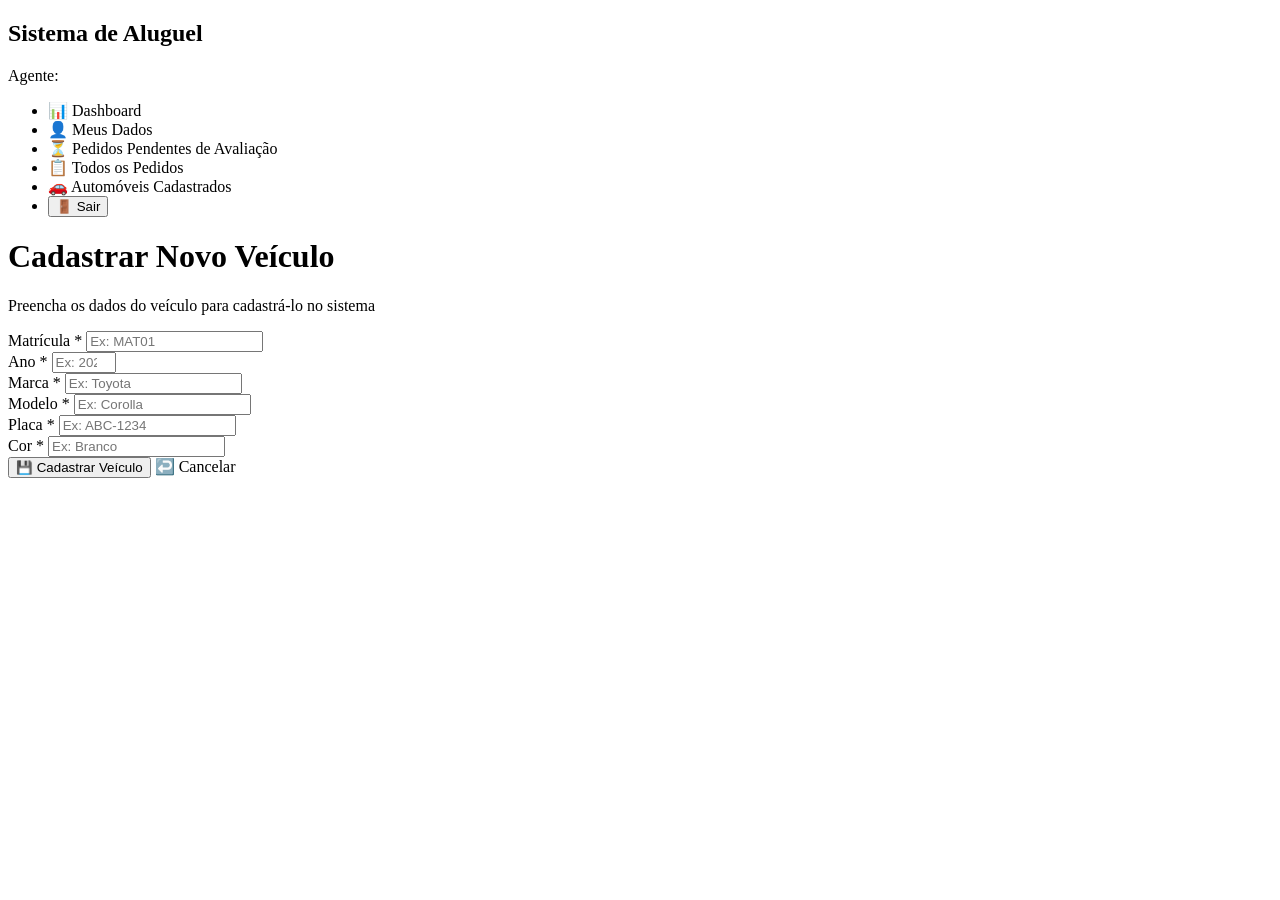
==== rental-system/src/main/resources/templates/automovel-form.html @ 76cc5885 "front cliente/agente" ====
<!DOCTYPE html>
<html
  xmlns:th="http://www.thymeleaf.org"
  xmlns:sec="http://www.thymeleaf.org/extras/spring-security"
>
  <head>
    <title>Cadastrar Veículo - Sistema de Aluguel de Carros</title>
    <meta charset="UTF-8">
    <meta name="viewport" content="width=device-width, initial-scale=1.0">
    <link rel="stylesheet" th:href="@{/css/style.css}">
  </head>
  <body>
    <div class="dashboard-container">
      <!-- Menu Lateral -->
      <nav class="sidebar">
        <div class="sidebar-header">
          <h2>Sistema de Aluguel</h2>
          <p>Agente: <span sec:authentication="name"></span></p>
        </div>
        
        <ul class="sidebar-menu">
          <li class="menu-item">
            <a th:href="@{/agente/dashboard}" class="menu-link">
              <span class="menu-icon">📊</span>
              Dashboard
            </a>
          </li>
          <li class="menu-item">
            <a th:href="@{/agente/dados}" class="menu-link">
              <span class="menu-icon">👤</span>
              Meus Dados
            </a>
          </li>
          <li class="menu-item">
            <a th:href="@{/pedidos/pending}" class="menu-link">
              <span class="menu-icon">⏳</span>
              Pedidos Pendentes de Avaliação
            </a>
          </li>
          <li class="menu-item">
            <a th:href="@{/agente/todos-pedidos}" class="menu-link">
              <span class="menu-icon">📋</span>
              Todos os Pedidos
            </a>
          </li>
          <li class="menu-item active">
            <a th:href="@{/agente/automoveis}" class="menu-link">
              <span class="menu-icon">🚗</span>
              Automóveis Cadastrados
            </a>
          </li>
          <li class="menu-item logout">
            <form th:action="@{/logout}" method="post" class="logout-form">
              <button type="submit" class="menu-link logout-btn">
                <span class="menu-icon">🚪</span>
                Sair
              </button>
            </form>
          </li>
        </ul>
      </nav>

      <!-- Conteúdo Principal -->
      <main class="main-content">
        <div class="content-header">
          <h1>Cadastrar Novo Veículo</h1>
          <p>Preencha os dados do veículo para cadastrá-lo no sistema</p>
        </div>

        <div class="card">
          <div th:if="${successMessage}" class="alert alert-success" th:text="${successMessage}"></div>
          <div th:if="${errorMessage}" class="alert alert-error" th:text="${errorMessage}"></div>
          
          <form th:action="@{/automoveis/novo}" method="post" th:object="${automovel}">
            <div class="form-row">
              <div class="form-group">
                <label for="matricula">Matrícula *</label>
                <input 
                  type="text" 
                  id="matricula" 
                  th:field="*{matricula}" 
                  class="form-control" 
                  placeholder="Ex: MAT01"
                  required
                />
              </div>
              
              <div class="form-group">
                <label for="ano">Ano *</label>
                <input 
                  type="number" 
                  id="ano" 
                  th:field="*{ano}" 
                  class="form-control" 
                  placeholder="Ex: 2023"
                  min="1900"
                  max="2030"
                  required
                />
              </div>
            </div>

            <div class="form-row">
              <div class="form-group">
                <label for="marca">Marca *</label>
                <input 
                  type="text" 
                  id="marca" 
                  th:field="*{marca}" 
                  class="form-control" 
                  placeholder="Ex: Toyota"
                  required
                />
              </div>
              
              <div class="form-group">
                <label for="modelo">Modelo *</label>
                <input 
                  type="text" 
                  id="modelo" 
                  th:field="*{modelo}" 
                  class="form-control" 
                  placeholder="Ex: Corolla"
                  required
                />
              </div>
            </div>

            <div class="form-row">
              <div class="form-group">
                <label for="placa">Placa *</label>
                <input 
                  type="text" 
                  id="placa" 
                  th:field="*{placa}" 
                  class="form-control" 
                  placeholder="Ex: ABC-1234"
                  pattern="[A-Z]{3}-[0-9]{4}"
                  title="Formato: ABC-1234"
                  required
                />
              </div>
              
              <div class="form-group">
                <label for="cor">Cor *</label>
                <input 
                  type="text" 
                  id="cor" 
                  th:field="*{cor}" 
                  class="form-control" 
                  placeholder="Ex: Branco"
                  required
                />
              </div>
            </div>
            
            <div class="form-actions">
              <button type="submit" class="btn btn-success">
                <span class="btn-icon">💾</span>
                Cadastrar Veículo
              </button>
              <a th:href="@{/agente/automoveis}" class="btn btn-secondary">
                <span class="btn-icon">↩️</span>
                Cancelar
              </a>
            </div>
          </form>
        </div>
      </main>
    </div>
  </body>
</html>
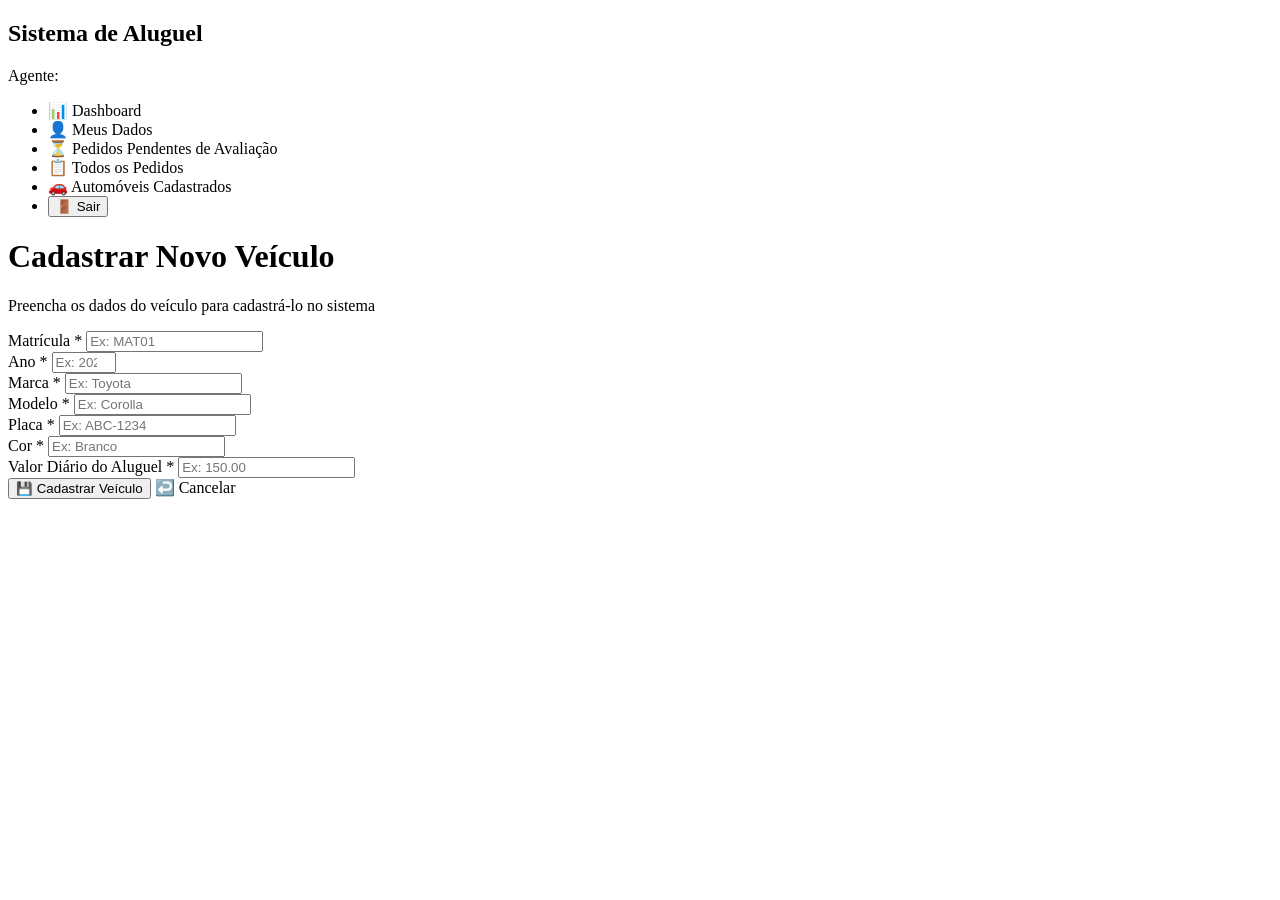
==== commit 30cc1592: "alteracoes" ====
--- a/rental-system/src/main/resources/templates/automovel-form.html
+++ b/rental-system/src/main/resources/templates/automovel-form.html
@@ -5,9 +5,9 @@
 >
   <head>
     <title>Cadastrar Veículo - Sistema de Aluguel de Carros</title>
-    <meta charset="UTF-8">
-    <meta name="viewport" content="width=device-width, initial-scale=1.0">
-    <link rel="stylesheet" th:href="@{/css/style.css}">
+    <meta charset="UTF-8" />
+    <meta name="viewport" content="width=device-width, initial-scale=1.0" />
+    <link rel="stylesheet" th:href="@{/css/style.css}" />
   </head>
   <body>
     <div class="dashboard-container">
@@ -17,7 +17,7 @@
           <h2>Sistema de Aluguel</h2>
           <p>Agente: <span sec:authentication="name"></span></p>
         </div>
-        
+
         <ul class="sidebar-menu">
           <li class="menu-item">
             <a th:href="@{/agente/dashboard}" class="menu-link">
@@ -68,30 +68,42 @@
         </div>
 
         <div class="card">
-          <div th:if="${successMessage}" class="alert alert-success" th:text="${successMessage}"></div>
-          <div th:if="${errorMessage}" class="alert alert-error" th:text="${errorMessage}"></div>
-          
-          <form th:action="@{/automoveis/novo}" method="post" th:object="${automovel}">
+          <div
+            th:if="${successMessage}"
+            class="alert alert-success"
+            th:text="${successMessage}"
+          ></div>
+          <div
+            th:if="${errorMessage}"
+            class="alert alert-error"
+            th:text="${errorMessage}"
+          ></div>
+
+          <form
+            th:action="@{/automoveis/novo}"
+            method="post"
+            th:object="${automovel}"
+          >
             <div class="form-row">
               <div class="form-group">
                 <label for="matricula">Matrícula *</label>
-                <input 
-                  type="text" 
-                  id="matricula" 
-                  th:field="*{matricula}" 
-                  class="form-control" 
+                <input
+                  type="text"
+                  id="matricula"
+                  th:field="*{matricula}"
+                  class="form-control"
                   placeholder="Ex: MAT01"
                   required
                 />
               </div>
-              
+
               <div class="form-group">
                 <label for="ano">Ano *</label>
-                <input 
-                  type="number" 
-                  id="ano" 
-                  th:field="*{ano}" 
-                  class="form-control" 
+                <input
+                  type="number"
+                  id="ano"
+                  th:field="*{ano}"
+                  class="form-control"
                   placeholder="Ex: 2023"
                   min="1900"
                   max="2030"
@@ -103,23 +115,23 @@
             <div class="form-row">
               <div class="form-group">
                 <label for="marca">Marca *</label>
-                <input 
-                  type="text" 
-                  id="marca" 
-                  th:field="*{marca}" 
-                  class="form-control" 
+                <input
+                  type="text"
+                  id="marca"
+                  th:field="*{marca}"
+                  class="form-control"
                   placeholder="Ex: Toyota"
                   required
                 />
               </div>
-              
+
               <div class="form-group">
                 <label for="modelo">Modelo *</label>
-                <input 
-                  type="text" 
-                  id="modelo" 
-                  th:field="*{modelo}" 
-                  class="form-control" 
+                <input
+                  type="text"
+                  id="modelo"
+                  th:field="*{modelo}"
+                  class="form-control"
                   placeholder="Ex: Corolla"
                   required
                 />
@@ -129,31 +141,49 @@
             <div class="form-row">
               <div class="form-group">
                 <label for="placa">Placa *</label>
-                <input 
-                  type="text" 
-                  id="placa" 
-                  th:field="*{placa}" 
-                  class="form-control" 
+                <input
+                  type="text"
+                  id="placa"
+                  th:field="*{placa}"
+                  class="form-control"
                   placeholder="Ex: ABC-1234"
                   pattern="[A-Z]{3}-[0-9]{4}"
                   title="Formato: ABC-1234"
                   required
                 />
               </div>
-              
+
               <div class="form-group">
                 <label for="cor">Cor *</label>
-                <input 
-                  type="text" 
-                  id="cor" 
-                  th:field="*{cor}" 
-                  class="form-control" 
+                <input
+                  type="text"
+                  id="cor"
+                  th:field="*{cor}"
+                  class="form-control"
                   placeholder="Ex: Branco"
                   required
                 />
               </div>
             </div>
-            
+
+            <div class="form-row">
+              <div class="form-group">
+                <label for="valorAluguelDiario"
+                  >Valor Diário do Aluguel *</label
+                >
+                <input
+                  type="number"
+                  id="valorAluguelDiario"
+                  th:field="*{valorAluguelDiario}"
+                  class="form-control"
+                  placeholder="Ex: 150.00"
+                  min="0"
+                  step="0.01"
+                  required
+                />
+              </div>
+            </div>
+
             <div class="form-actions">
               <button type="submit" class="btn btn-success">
                 <span class="btn-icon">💾</span>
